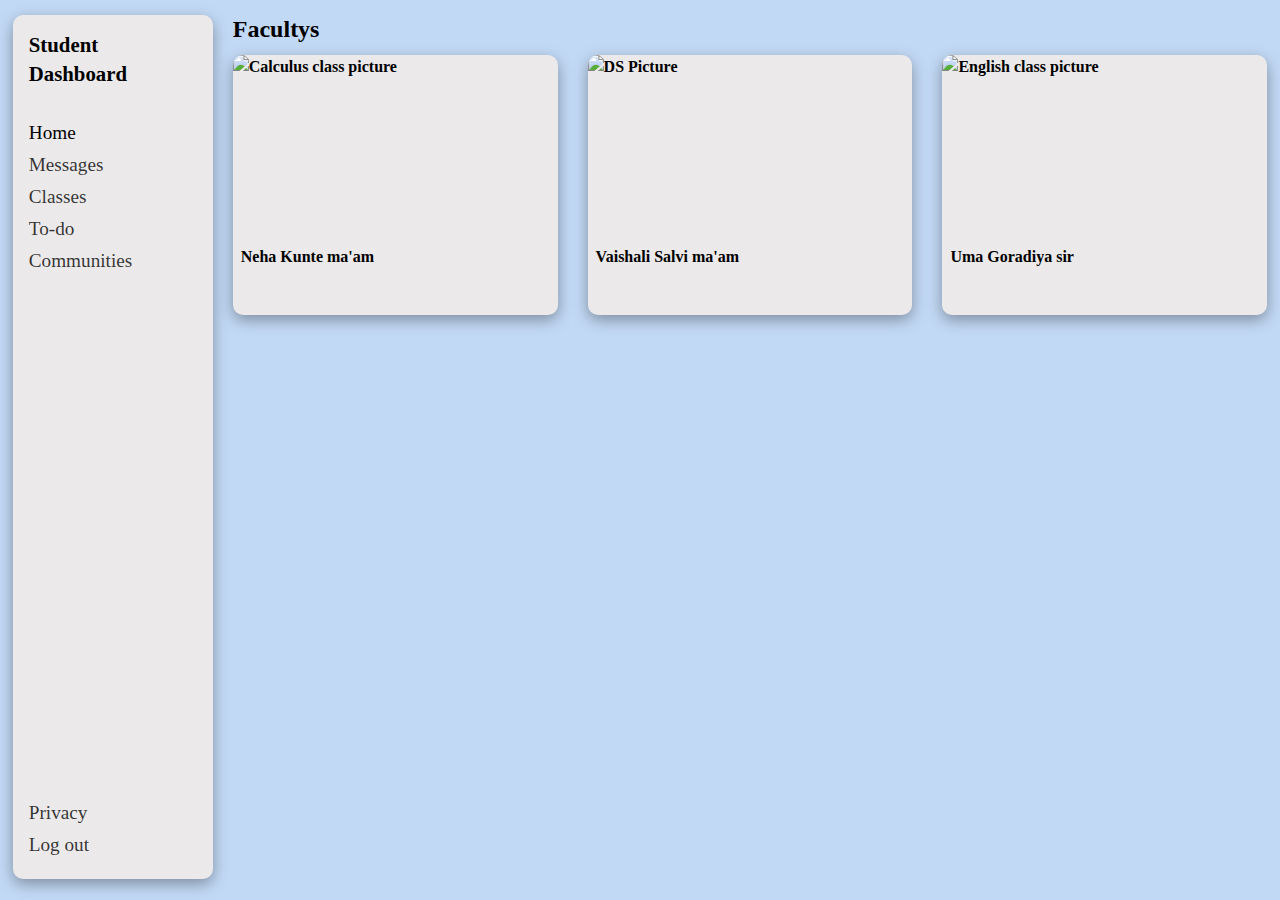
==== Mini-Project/Faculty page/Fucl_page_ds.html @ 651f1fd6 "Add Extra Features" ====
<!DOCTYPE html>
<html lang="en">
<head>
    <meta charset="UTF-8">
    <meta name="viewport" content="width=device-width, initial-scale=1.0">
    <title>Student Dashboard</title>

    <link rel="stylesheet" href="Fucl_page_style.css">
</head>
<body>
    <div id="page-container">
        <div id="main-sidebar-wrapper">
                <div id="sidebar-sticky">
                    <div id="sidebar-logo">
                        <h1>Student Dashboard</h1>
                    </div>
                    <nav id="sidebar-nav">
                        <ul>
                            <li><a href="#">Home</a></li>
                            <li><a href="#">Messages</a>
                            <li><a href="#">Classes</a></li>
                            <li><a href="#">To-do</a></li>
                            <li><a href="#">Communities</a></li>
                        </ul>
                        <ul>
                            <li><a href="#">Privacy</a></li>
                            <li><a href="#">Log out</a></li>
                        </ul>
                    </nav>
                </div>
        </div>
        
        <div id="main-content-section-wrapper" >
            <h2 class="section-title">Facultys</h2>
            <div id="classes" class="main-content">
                <div class="class-box">
                    <img src="https://th.bing.com/th/id/R.4d25343077473127d347597c243ec7a1?rik=TknzCO7ge7x0Mw&riu=http%3a%2f%2fvertassets.blob.core.windows.net%2fimage%2f149c7a64%2f149c7a64-bf59-4f8f-8ea6-34746519af75%2fneurosuite_karolinska_1.jpg&ehk=%2b7NgRUAQL7oth10KvcoF6KeMZ18VJrKMueujsoEC7es%3d&risl=1&pid=ImgRaw&r=0" alt="Calculus class picture">
                    <p>Neha Kunte ma'am</p>
                    
                </div>
                <div class="class-box">
                    <img src="https://th.bing.com/th/id/R.4d25343077473127d347597c243ec7a1?rik=TknzCO7ge7x0Mw&riu=http%3a%2f%2fvertassets.blob.core.windows.net%2fimage%2f149c7a64%2f149c7a64-bf59-4f8f-8ea6-34746519af75%2fneurosuite_karolinska_1.jpg&ehk=%2b7NgRUAQL7oth10KvcoF6KeMZ18VJrKMueujsoEC7es%3d&risl=1&pid=ImgRaw&r=0" alt="DS Picture">
                    <p>Vaishali Salvi ma'am</p>
                    
                </div>
                <div class="class-box">
                    <img src="https://th.bing.com/th/id/R.4d25343077473127d347597c243ec7a1?rik=TknzCO7ge7x0Mw&riu=http%3a%2f%2fvertassets.blob.core.windows.net%2fimage%2f149c7a64%2f149c7a64-bf59-4f8f-8ea6-34746519af75%2fneurosuite_karolinska_1.jpg&ehk=%2b7NgRUAQL7oth10KvcoF6KeMZ18VJrKMueujsoEC7es%3d&risl=1&pid=ImgRaw&r=0" alt="English class picture">
                    <p>Uma Goradiya sir</p>
                    
                </div>

            </div>
        </div>
    </div>
</body>
</html>
---- Mini-Project/Faculty page/Fucl_page_style.css ----
*, *::before, *::after {
    box-sizing: border-box;
  }

* {
    margin: 0;
    padding: 0;
    line-height: calc(1em + 0.5rem);
}

img, picture, video, canvas {
  display: block;
  max-width: 100%;
}

button, textarea, select {
  font: inherit;
}

p {
  overflow-wrap: break-word;
  hyphens: auto;
}

/* input[type="search"]::-ms-clear {
    display: none;
    width: 0;
    height: 0;
  }
  
  input[type="search"]::-ms-reveal {
    display: none;
    width: 0;
    height: 0;
  }
  
  input[type="search"]::-webkit-search-decoration,
  input[type="search"]::-webkit-search-cancel-button,
  input[type="search"]::-webkit-search-results-button,
  input[type="search"]::-webkit-search-results-decoration {
    display: none;
  } */

@font-face {
    font-family: 'rubiklight_italic';
    src: url('./fonts/rubik-italic-variablefont_wght-webfont.woff2') format('woff2'),
         url('./fonts/rubik-italic-variablefont_wght-webfont.woff') format('woff');
    font-weight: normal;
    font-style: normal;

}




@font-face {
    font-family: 'rubiklight';
    src: url('./fonts/rubik-variablefont_wght-webfont.woff2') format('woff2'),
         url('./fonts/rubik-variablefont_wght-webfont.woff') format('woff');
    font-weight: normal;
    font-style: normal;

}

:root {

    --border-radius: 10px;
    --shadow: 0 5px 15px rgba(0, 0, 0, 0.35);

    --main-color: #fbffff;
    --secondary-color: #798181;
    --primary-text-color: #000000;
    --primary-accent-color:#f0faff;
    --dark-color:#90b7e6;
}

/* :root {

    --border-radius: 10px;
    --shadow: 0 5px 15px rgba(0, 0, 0, 0.35);

    --main-color: #ffffff;
    --secondary-color: #c7f1ee;
    --tertiary-color: #ecdede;
    --primary-text-color: #000000;
    --primary-accent-color:#000000;
    --dark-color:#768685;
} */

body {
    font-family: rubiklight;
    color: var(--primary-text-color);
    background-color: var(--primary-text-color);
    /* background-color: #c9d6ff;
    background: linear-gradient(to right, #f5f5f5, #dcdcdc); */
    background-color: #c2d9f5;
    /* background-color: #dfe9f5; */
    /* background: linear-gradient(to right, #66c46d, #2cac56,#00ff55); */
}



#page-container {
    height: 100vh;
    display: grid;
    padding: 1%;

    grid-template-columns: minmax(118px, 200px) 2fr;
    grid-template-rows: 1fr 3fr;
    gap: 20px;
}

#main-sidebar-wrapper {
    grid-row: span 2;
}

#sidebar-sticky {
    align-self: start;
    position: sticky;
    height: 96vh;
    top: 15px;
    display: flex;
    flex-direction: column;
    justify-content: space-between;
    background: rgb(235, 233, 233);
    /* background: linear-gradient(var(--main-color), var(--secondary-color),var(--tertiary-color)); */
    border-radius: var(--border-radius);
    padding: 1rem;
    box-shadow: var(--shadow);
}

h1 {
    font-size: 1.3rem;
}

#sidebar-logo {
    width: 100%;
    display: flex;
    align-items: center;
    gap: 5px;
    margin-bottom: 30px;
}

/* #sidebar-logo svg {
    height: 70px;
    width: 70px;
} */

#sidebar-nav {
    height: 100%;
    display: flex;
    flex-direction: column;
    justify-content: space-between;
    
}

#sidebar-nav ul{
    list-style-type: none;
    font-size: 1.2rem;
    padding: 0;
    margin: 0;
}

#sidebar-nav ul li {
    margin-bottom: 5px;
}



a {
    text-decoration: none;
    color: rgba(0, 0, 0, 0.793)
}

ul:first-child li:first-child a {
    color: var(--primary-text-color);
}

a:hover {
    color: var(--primary-text-color);
    font-weight: 900;
}


#header-wrapper {
    grid-column: 2 / 4;
    display: flex;
    flex-direction: row-reverse;
    justify-content: space-between;
}

#user-profile-area-wrapper {
    display: flex;
    align-items: start;
    flex: 2 1 auto;
    width: 100%;
}

#user-controls-profile {
    height: 200px;
    width: 100%;
    display: grid;
  
    grid-template-columns: 1fr 1fr 1fr 1fr 1fr 1fr;
    grid-row: 1fr 1fr 1fr 1fr 1fr 1fr;
    grid-template-areas: 
                        "a a . . . . ."
                        "b b n i v c d"
                        "b b n i v c d";
    padding: 20px;
    background: rgb(235, 233, 233);
    /* background: linear-gradient(var(--main-color), var(--secondary-color),var(--tertiary-color)); */
    border-radius: var(--border-radius);
    box-shadow: var(--shadow);
    z-index: 2;
}

#user-nav {
    height: 200px;
    width: 200px;
    display: flex;
    flex-direction: column;
    justify-content: center;
    align-items: start;
    background-color: var(--secondary-color);
    
    border-radius: var(--border-radius);
    transform: translateX(30px);
    z-index: 1;
    /*box-shadow: var(--shadow);*/
}

#buttons-wrapper {
    width: 150px;
    display: flex;
    flex-direction: column;
    align-items: start;
    padding-left: 20px;
}

button {
    height: 2rem;
    width: 5rem;
    border-radius: 10px;
    background-color: transparent;
    border: 1px solid var(--primary-text-color);
    cursor: pointer;
    margin-bottom: 10px;
    color: var(--primary-text-color);
    transition: all 0.3s;
}

button:hover {
    font: bold;
    background-color: #a7aaad;
    color: #000;
    transform: scale(1.1);

}





/* input[type="search"]{
    appearance: none;
    grid-area: a;
    position: relative;
    padding: 0rem 0.5rem;
    border-radius: var(--border-radius);
    outline: none;
    border: 1px solid gray;
    
}

input[type="search"]:active {
    appearance: none;
}

input[type="search"]:focus + span::before {

    content: url("./svg/x-circle.svg");
    position: absolute;
    transform: translate(-50px, 4px);
    cursor: pointer;
}

input[type="search"] + span::after {
    content: url("./svg/search.svg");
    position: absolute;
    transform: translate(-30px, 4px);
    cursor: pointer;
} */


#user-controls-profile h2 {
    grid-area: b;

    align-self: center;
    font-size: 1.5rem;
    font-weight: 100;
}

#user-name {
    display: block;
    font-size: 3rem;
}

#vertical-line {
    width: 1px;
    height: 10rem;
    background-color: black;

    grid-area: n;
}

#user-info {
    font-size: large;
    display: block;
    padding-top:1.5rem;

    grid-area: i;
}

#user-controls-profile-img {
    height: 150px;
    width: 150px;

    grid-area: d;
}

#user-controls-profile-img img {
    height: 90%;
    width: 90%;
    border-radius: 80px;
    border: 1px solid var(--primary-text-color);
    object-fit:cover;
    overflow: hidden;
}


/* /* /* #notifications-wrapper {
    display: flex;
    width: 100%;
    flex-direction: column;
    justify-content: start;
    flex: 1 1 auto;
} */


/* #notification-elements-wrapper {
    display: block;
    height: 160px;
    width: 100%;
    background: linear-gradient(var(--main-color), var(--secondary-color));
    border-radius: var(--border-radius);
    padding: 10px;
    box-shadow: var(--shadow);
    
} */ */


/* .notification {
    background: linear-gradient(rgba(48, 168, 229, 0.54), var(--primary-accent-color) 350%);
    width: 100%;
    cursor: pointer;
    padding: 10px;
    border-radius: 10px;
    margin-bottom: 5px;
    display: flex;
    justify-content: space-between;
}

/* .notification:nth-child(-n + 2)::after {
    content: "Now";
    font-size: 0.8rem;
    transform: translateY(-8px);
}

.notification:nth-child(n + 3 )::after {
    content: "18m ago";
    font-size: 0.8rem;
    transform: translateY(-8px);
}
.notification:nth-child(n + 6 )::after {
    content: "2hr ago";
    font-size: 0.8rem;
    transform: translateY(-8px);
}
.notification:last-child::after {
    content: "Yesterday";
    font-size: 0.8rem;
    transform: translateY(-8px);
} */ */ */

/* .scroll {
    overflow-y: scroll;
}

::-webkit-scrollbar {
     width:12px;
     
}
 
::-webkit-scrollbar-track {
     background-color: transparent;
}
 
::-webkit-scrollbar-thumb {
    border: 4px solid rgba(0, 0, 0, 0);
    background-clip: padding-box;
    border-radius: 9999px;
    background-color: white;
} */



.section-title {
    font-size: 2rem;
    color: #000;
}

.main-content {
    display: grid;
    /* display: flex; */
    gap: 30px;

    grid-template-columns:  repeat(auto-fit, minmax(300px,1fr));

    margin-top: 10px;
    margin-bottom: 30px;
}

.class-box {
    height: 260px;
    width: 100%;
    background: rgb(235, 233, 233);
    /* background: linear-gradient(var(--main-color), var(--secondary-color),var(--tertiary-color)); */
    border-radius: var(--border-radius);
    cursor: pointer;
    box-shadow: var(--shadow);
    transition: all 0.3s;
}


.class-box:hover {
    transform: scale(1.05);
}

.class-box {
    font-weight: bold;
}

.class-box p {
    padding-left: 0.5rem;
    padding-top: 0.5rem;
}

.class-box img {
    height: 70%;
    width: 100%;
    object-fit: cover;
    border-top-left-radius: inherit;
    border-top-right-radius: inherit;
}

/* .todo-box {
    height: 150px;
    width: 100%;
    padding: 0.5rem;
    background: rgb(235, 233, 233);
    background: linear-gradient(var(--main-color), var(--secondary-color),var(--tertiary-color));
    border-radius: var(--border-radius);
    box-shadow: var(--shadow);
} */

/* .todo-buttons {
    margin-top: 10px;
    display: flex;
    justify-content: start;
    gap: 30px;
} */


/* #right-sidebars-wrapper {
    height: 100%;
    width: 100%;
    justify-self: center;
    grid-column-start: 3;
} */

/* .right-sidebar {
    background: rgb(235, 233, 233);
    background: linear-gradient(var(--main-color), var(--secondary-color),var(--tertiary-color));
    border-radius: var(--border-radius);
    color: var(--primary-text-color);
    padding:1rem;
    margin-bottom: 30px;
    height: 21.31rem;
    box-shadow: var(--shadow);
} */

/* .announcement:not(:last-child) {
    width: 100%;
    border-bottom: 1px solid var(--primary-accent-color);
    padding-bottom: 1rem;
    margin-bottom: 1rem;
} */

/* .trending-hashtags ul {
    list-style-type: none;
    display: flex;
    flex-wrap: wrap;
    gap: 5px;

} */

/* .trending-hashtags ul li {
    border-radius: var(--border-radius);
    padding: 2px 6px;
    background-color: var(--dark-color);
    cursor: pointer;
} */

/* .trending-hashtags ul li:hover {
    border: 1px solid var(--primary-text-color);
} */
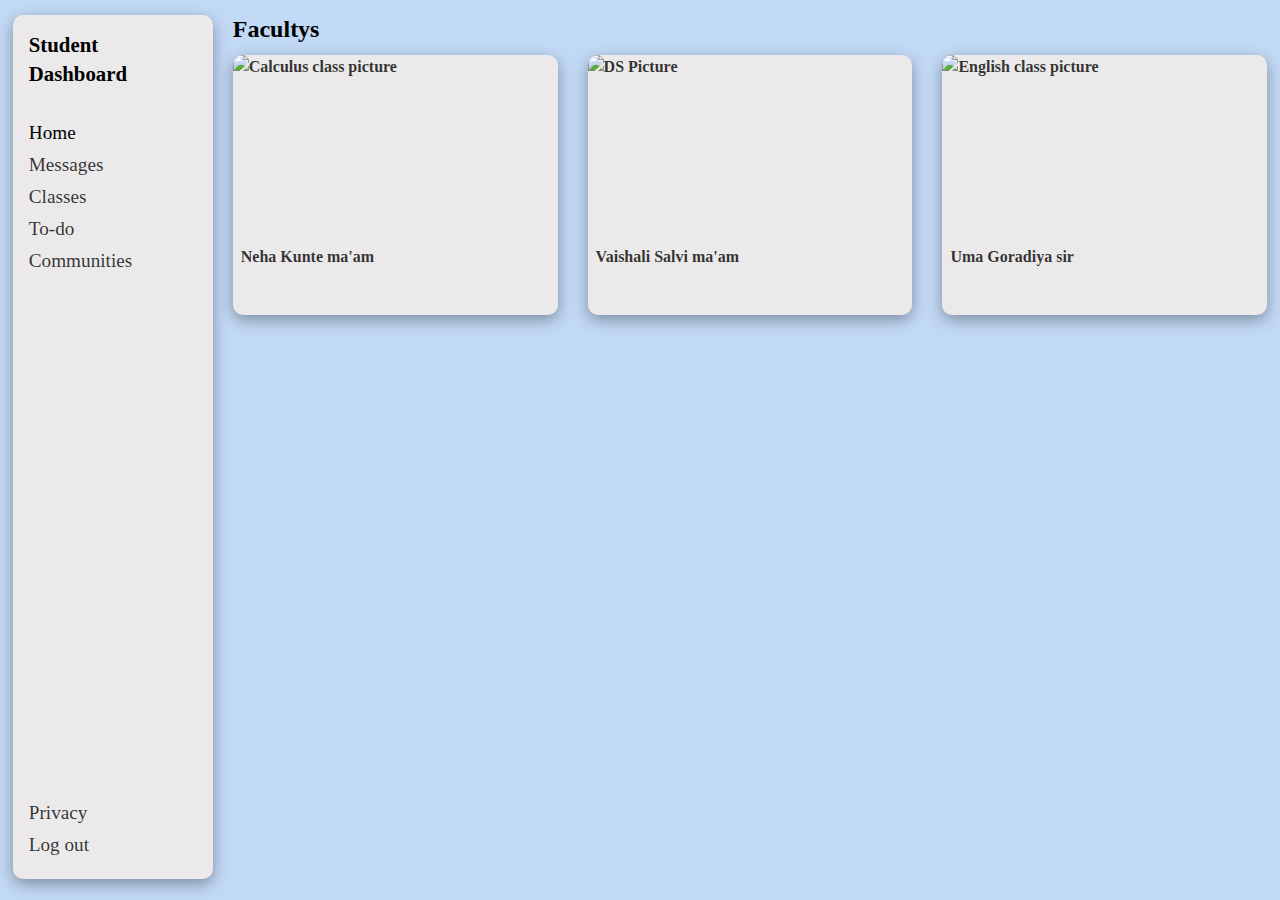
==== commit 3b66dbae: "Add feedBack form and some extra features" ====
--- a/Mini-Project/Faculty page/Fucl_page_ds.html
+++ b/Mini-Project/Faculty page/Fucl_page_ds.html
@@ -33,21 +33,27 @@
         <div id="main-content-section-wrapper" >
             <h2 class="section-title">Facultys</h2>
             <div id="classes" class="main-content">
-                <div class="class-box">
-                    <img src="https://th.bing.com/th/id/R.4d25343077473127d347597c243ec7a1?rik=TknzCO7ge7x0Mw&riu=http%3a%2f%2fvertassets.blob.core.windows.net%2fimage%2f149c7a64%2f149c7a64-bf59-4f8f-8ea6-34746519af75%2fneurosuite_karolinska_1.jpg&ehk=%2b7NgRUAQL7oth10KvcoF6KeMZ18VJrKMueujsoEC7es%3d&risl=1&pid=ImgRaw&r=0" alt="Calculus class picture">
-                    <p>Neha Kunte ma'am</p>
-                    
-                </div>
-                <div class="class-box">
-                    <img src="https://th.bing.com/th/id/R.4d25343077473127d347597c243ec7a1?rik=TknzCO7ge7x0Mw&riu=http%3a%2f%2fvertassets.blob.core.windows.net%2fimage%2f149c7a64%2f149c7a64-bf59-4f8f-8ea6-34746519af75%2fneurosuite_karolinska_1.jpg&ehk=%2b7NgRUAQL7oth10KvcoF6KeMZ18VJrKMueujsoEC7es%3d&risl=1&pid=ImgRaw&r=0" alt="DS Picture">
-                    <p>Vaishali Salvi ma'am</p>
-                    
-                </div>
-                <div class="class-box">
-                    <img src="https://th.bing.com/th/id/R.4d25343077473127d347597c243ec7a1?rik=TknzCO7ge7x0Mw&riu=http%3a%2f%2fvertassets.blob.core.windows.net%2fimage%2f149c7a64%2f149c7a64-bf59-4f8f-8ea6-34746519af75%2fneurosuite_karolinska_1.jpg&ehk=%2b7NgRUAQL7oth10KvcoF6KeMZ18VJrKMueujsoEC7es%3d&risl=1&pid=ImgRaw&r=0" alt="English class picture">
-                    <p>Uma Goradiya sir</p>
-                    
-                </div>
+                <a href="../Feedback Form/FeedB.html">
+                    <div class="class-box">
+                        <img src="https://th.bing.com/th/id/R.4d25343077473127d347597c243ec7a1?rik=TknzCO7ge7x0Mw&riu=http%3a%2f%2fvertassets.blob.core.windows.net%2fimage%2f149c7a64%2f149c7a64-bf59-4f8f-8ea6-34746519af75%2fneurosuite_karolinska_1.jpg&ehk=%2b7NgRUAQL7oth10KvcoF6KeMZ18VJrKMueujsoEC7es%3d&risl=1&pid=ImgRaw&r=0" alt="Calculus class picture">
+                        <p>Neha Kunte ma'am</p>
+                    </div>
+                </a>
+
+                <a href="../Feedback Form/FeedB.html">
+                    <div class="class-box">
+                        <img src="https://th.bing.com/th/id/R.4d25343077473127d347597c243ec7a1?rik=TknzCO7ge7x0Mw&riu=http%3a%2f%2fvertassets.blob.core.windows.net%2fimage%2f149c7a64%2f149c7a64-bf59-4f8f-8ea6-34746519af75%2fneurosuite_karolinska_1.jpg&ehk=%2b7NgRUAQL7oth10KvcoF6KeMZ18VJrKMueujsoEC7es%3d&risl=1&pid=ImgRaw&r=0" alt="DS Picture">
+                        <p>Vaishali Salvi ma'am</p>
+                    </div>
+                </a>
+                
+                <a href="../Feedback Form/FeedB.html">
+                    <div class="class-box">
+                        <img src="https://th.bing.com/th/id/R.4d25343077473127d347597c243ec7a1?rik=TknzCO7ge7x0Mw&riu=http%3a%2f%2fvertassets.blob.core.windows.net%2fimage%2f149c7a64%2f149c7a64-bf59-4f8f-8ea6-34746519af75%2fneurosuite_karolinska_1.jpg&ehk=%2b7NgRUAQL7oth10KvcoF6KeMZ18VJrKMueujsoEC7es%3d&risl=1&pid=ImgRaw&r=0" alt="English class picture">
+                        <p>Uma Goradiya sir</p>
+                    </div>
+                </a>
+                
 
             </div>
         </div>
